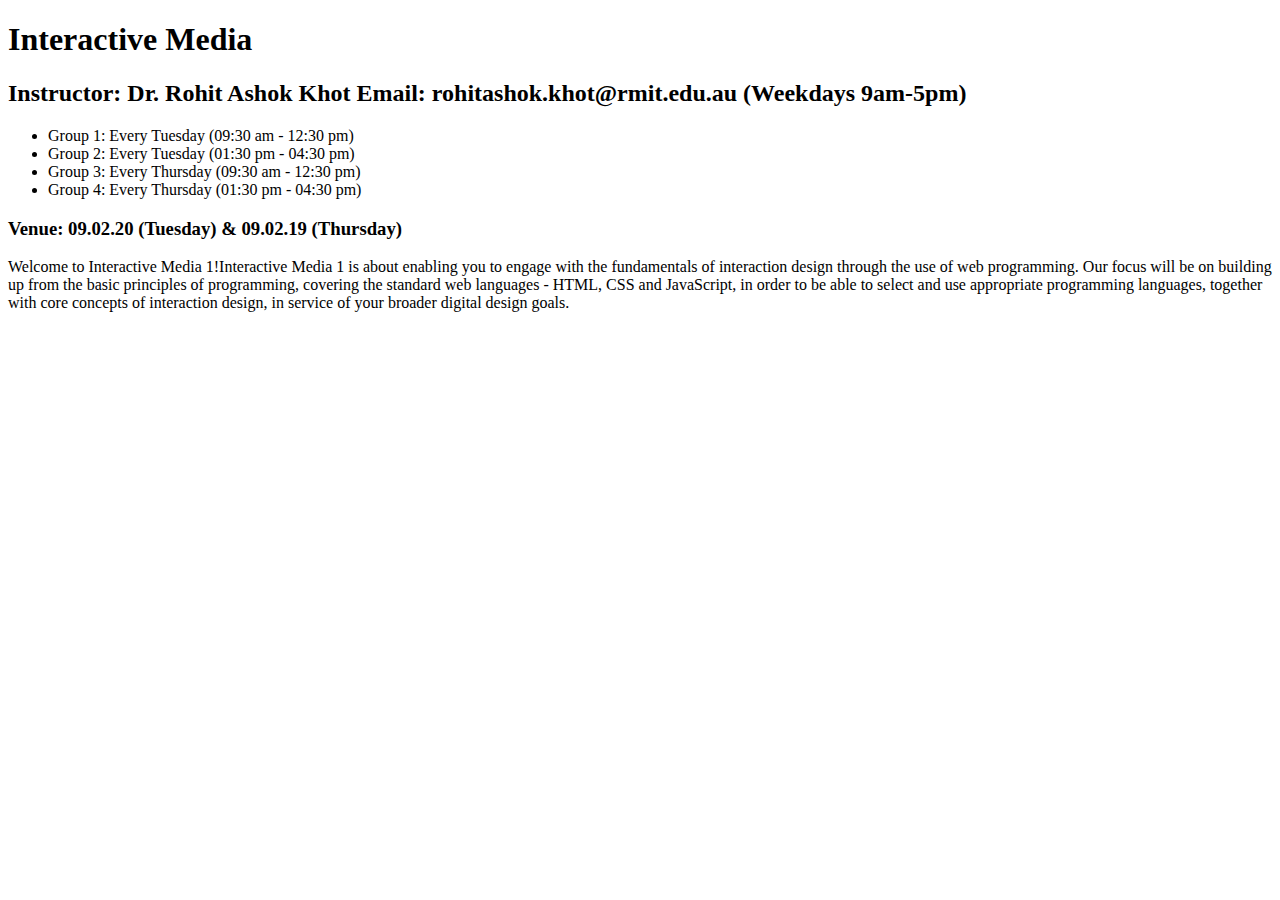
==== index.html @ 473c03eb "added the course detial" ====
<!DOCTYPE html>
<html lang="en">
  <head>
    <meta charset="UTF-8" />
    <meta name="viewport" content="width=device-width, initial-scale=1.0" />
    <title>Document</title>
  </head>
  <body>
    <h1>Interactive Media</h1>
    <h2>
      Instructor: Dr. Rohit Ashok Khot Email: rohitashok.khot@rmit.edu.au
      (Weekdays 9am-5pm)
    </h2>
    <ul>
      <li>Group 1: Every Tuesday (09:30 am - 12:30 pm)</li>
      <li>Group 2: Every Tuesday (01:30 pm - 04:30 pm)</li>
      <li>Group 3: Every Thursday (09:30 am - 12:30 pm)</li>
      <li>Group 4: Every Thursday (01:30 pm - 04:30 pm)</li>
    </ul>
    <h3>Venue: 09.02.20 (Tuesday) & 09.02.19 (Thursday)</h3>
    <p>
      Welcome to Interactive Media 1!Interactive Media 1 is about enabling you
      to engage with the fundamentals of interaction design through the use of
      web programming. Our focus will be on building up from the basic
      principles of programming, covering the standard web languages - HTML, CSS
      and JavaScript, in order to be able to select and use appropriate
      programming languages, together with core concepts of interaction design,
      in service of your broader digital design goals.
    </p>
  </body>
</html>
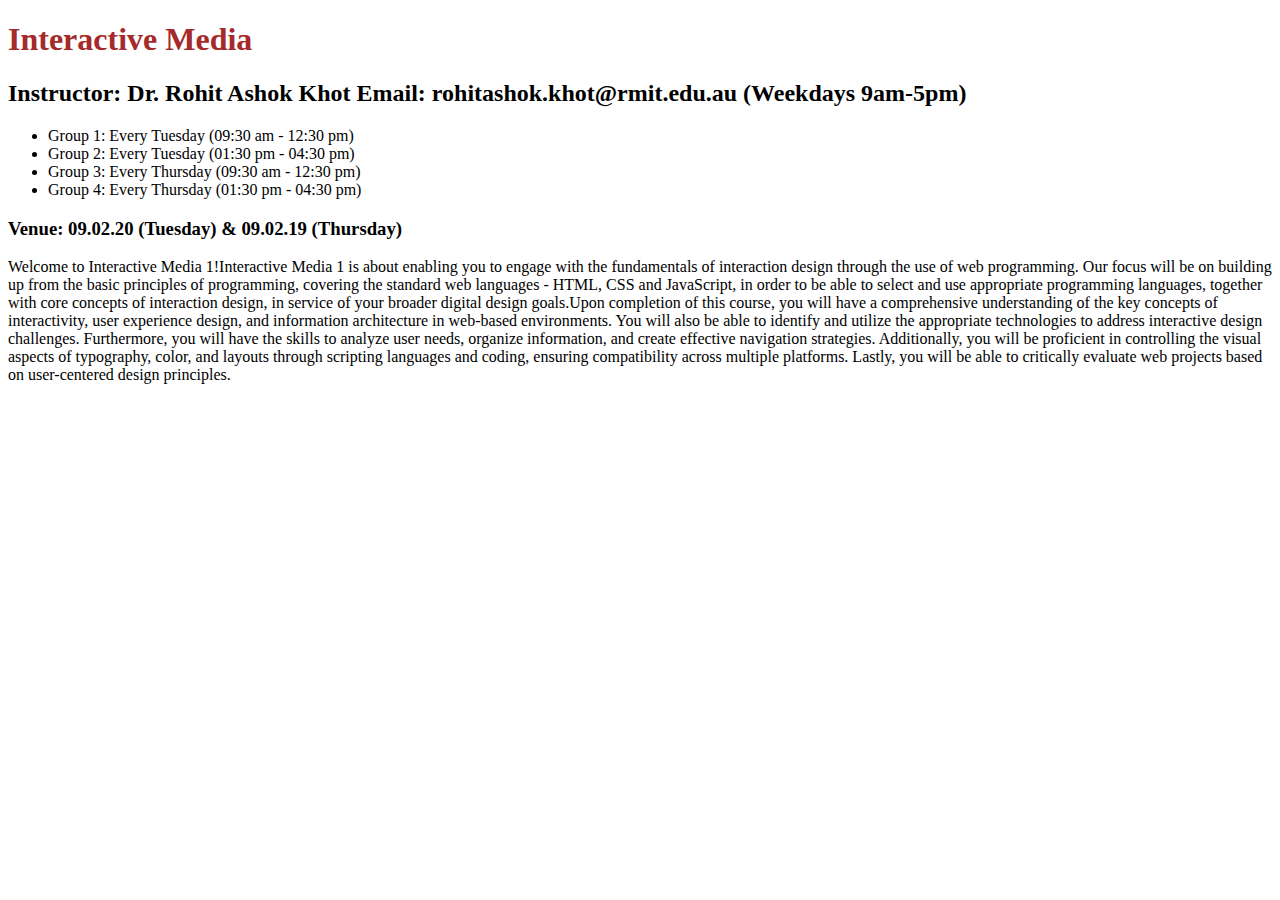
==== commit 6479c9a3: "added favicon in page" ====
--- a/index.html
+++ b/index.html
@@ -4,9 +4,13 @@
     <meta charset="UTF-8" />
     <meta name="viewport" content="width=device-width, initial-scale=1.0" />
     <title>Document</title>
+    <link rel="apple-touch-icon" sizes="180x180" href="/apple-touch-icon.png" />
+    <link rel="icon" type="image/png" sizes="32x32" href="/favicon-32x32.png" />
+    <link rel="icon" type="image/png" sizes="16x16" href="/favicon-16x16.png" />
+    <link rel="manifest" href="/site.webmanifest" />
   </head>
   <body>
-    <h1>Interactive Media</h1>
+    <h1 style="color: brown">Interactive Media</h1>
     <h2>
       Instructor: Dr. Rohit Ashok Khot Email: rohitashok.khot@rmit.edu.au
       (Weekdays 9am-5pm)
@@ -25,7 +29,17 @@
       principles of programming, covering the standard web languages - HTML, CSS
       and JavaScript, in order to be able to select and use appropriate
       programming languages, together with core concepts of interaction design,
-      in service of your broader digital design goals.
+      in service of your broader digital design goals.Upon completion of this
+      course, you will have a comprehensive understanding of the key concepts of
+      interactivity, user experience design, and information architecture in
+      web-based environments. You will also be able to identify and utilize the
+      appropriate technologies to address interactive design challenges.
+      Furthermore, you will have the skills to analyze user needs, organize
+      information, and create effective navigation strategies. Additionally, you
+      will be proficient in controlling the visual aspects of typography, color,
+      and layouts through scripting languages and coding, ensuring compatibility
+      across multiple platforms. Lastly, you will be able to critically evaluate
+      web projects based on user-centered design principles.
     </p>
   </body>
 </html>
